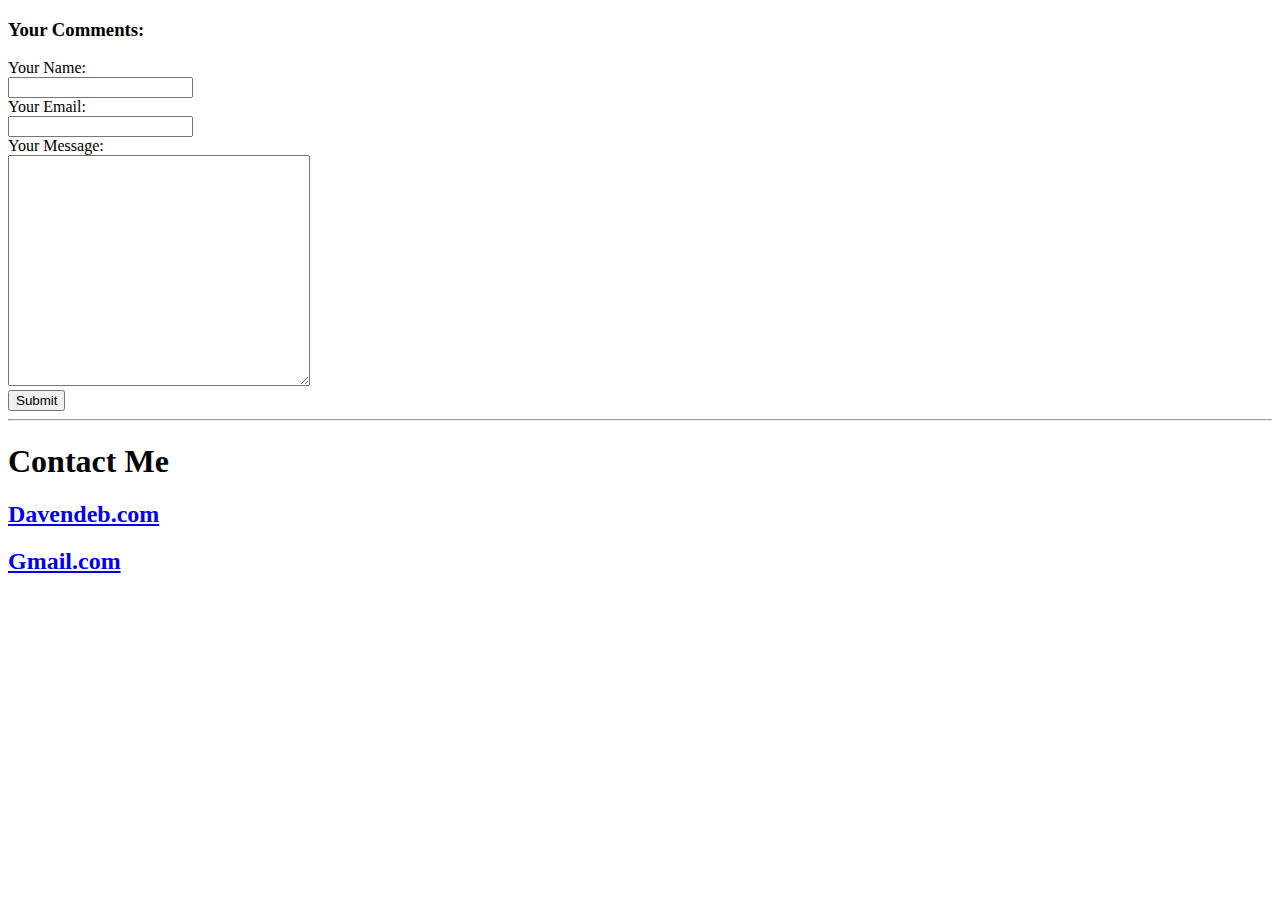
==== contactme.html @ cfc1b40a "Add files via upload" ====
<!DOCTYPE html>
<html lang="en" dir="ltr">

<head>
  <meta charset="utf-8">
  <title>Contact Me</title>
</head>

<body>
  <h3>Your Comments:</h3>
  <form action="mailto:traeldor@gmail.com" method="post" enctype="text/plain">
  <!--
  <table>
      <tr>
        <td><label>Your Name:</label></td>
        <td><input type="text" name="" value=""></td>
      </tr>
      <tr>
        <td><label>Your Email:</label></td>
        <td><input type="email" name="" value=""></td>
      </tr>
    </table>
    <br />
-->

    <label>Your Name:</label><br />
    <input type="text" name="yourName" value=""><br />
    <label>Your Email:</label><br />
    <input type="email" name="yourEmail" value=""><br />
    <label>Your Message:</label><br />
    <textarea name="yourMessage" rows="15" cols="35"></textarea><br />
    <input type="submit" name="">

    <hr>
  </form>

  <h1>Contact Me</h1>
  <h2><a href="mailto:traeldor@davendeb.com target=" _blank" rel="noopener noreferrer">Davendeb.com</a></h2>
  <h2><a href="mailto:traeldor@gmail.com target=" _blank" rel="noopener noreferrer">Gmail.com</a></h2>

</body>

</html>
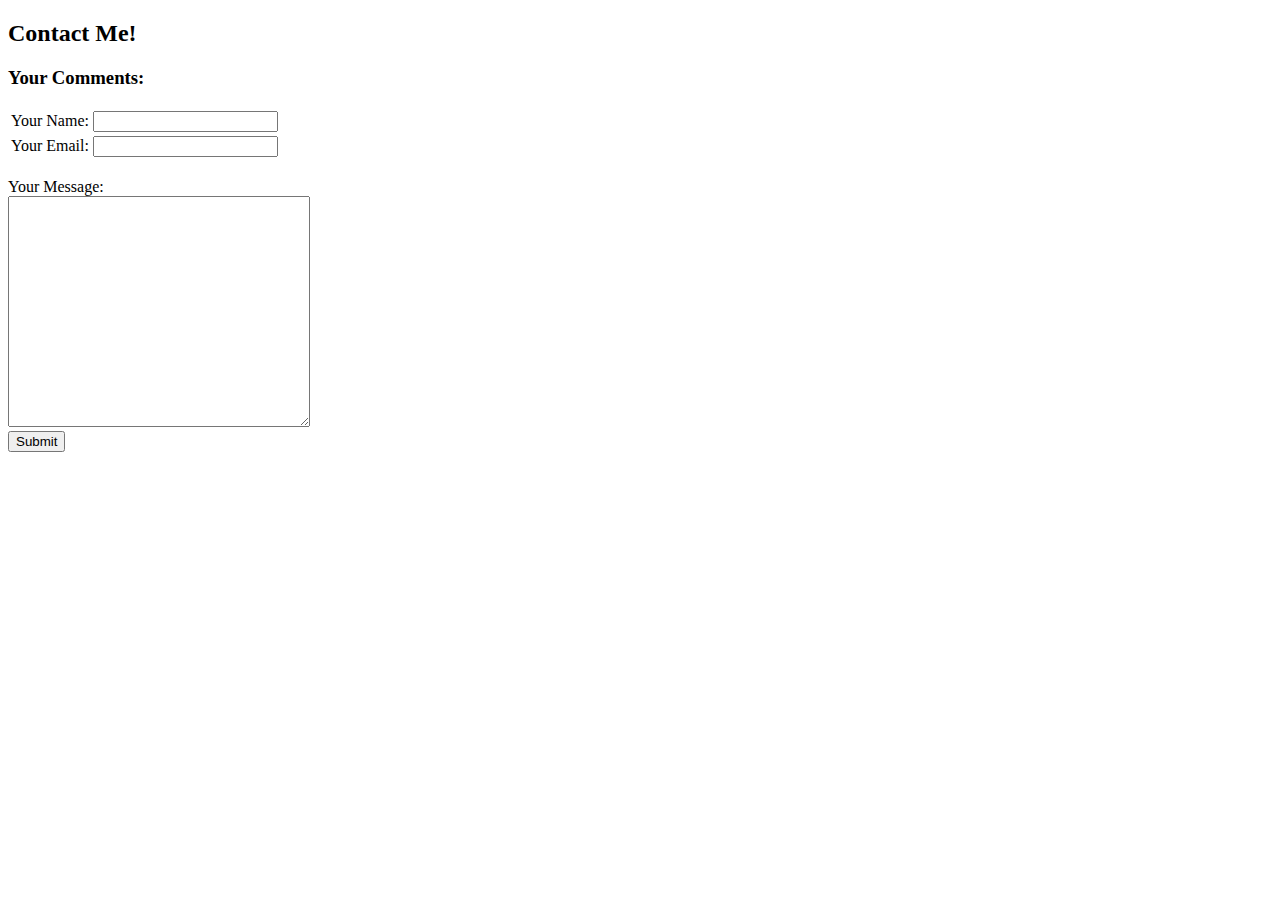
==== commit 2454e927: "Add files via upload" ====
--- a/contactme.html
+++ b/contactme.html
@@ -4,12 +4,15 @@
 <head>
   <meta charset="utf-8">
   <title>Contact Me</title>
+  <link rel="stylesheet" href="css/styles.css">
+
 </head>
 
 <body>
+  <h2>Contact Me!</h2>
   <h3>Your Comments:</h3>
   <form action="mailto:traeldor@gmail.com" method="post" enctype="text/plain">
-  <!--
+
   <table>
       <tr>
         <td><label>Your Name:</label></td>
@@ -21,22 +24,17 @@
       </tr>
     </table>
     <br />
--->
 
-    <label>Your Name:</label><br />
+
+    <!--<label>Your Name:</label><br />
     <input type="text" name="yourName" value=""><br />
     <label>Your Email:</label><br />
-    <input type="email" name="yourEmail" value=""><br />
+    <input type="email" name="yourEmail" value=""><br /> -->
     <label>Your Message:</label><br />
     <textarea name="yourMessage" rows="15" cols="35"></textarea><br />
     <input type="submit" name="">
-
-    <hr>
   </form>
 
-  <h1>Contact Me</h1>
-  <h2><a href="mailto:traeldor@davendeb.com target=" _blank" rel="noopener noreferrer">Davendeb.com</a></h2>
-  <h2><a href="mailto:traeldor@gmail.com target=" _blank" rel="noopener noreferrer">Gmail.com</a></h2>
 
 </body>
 
